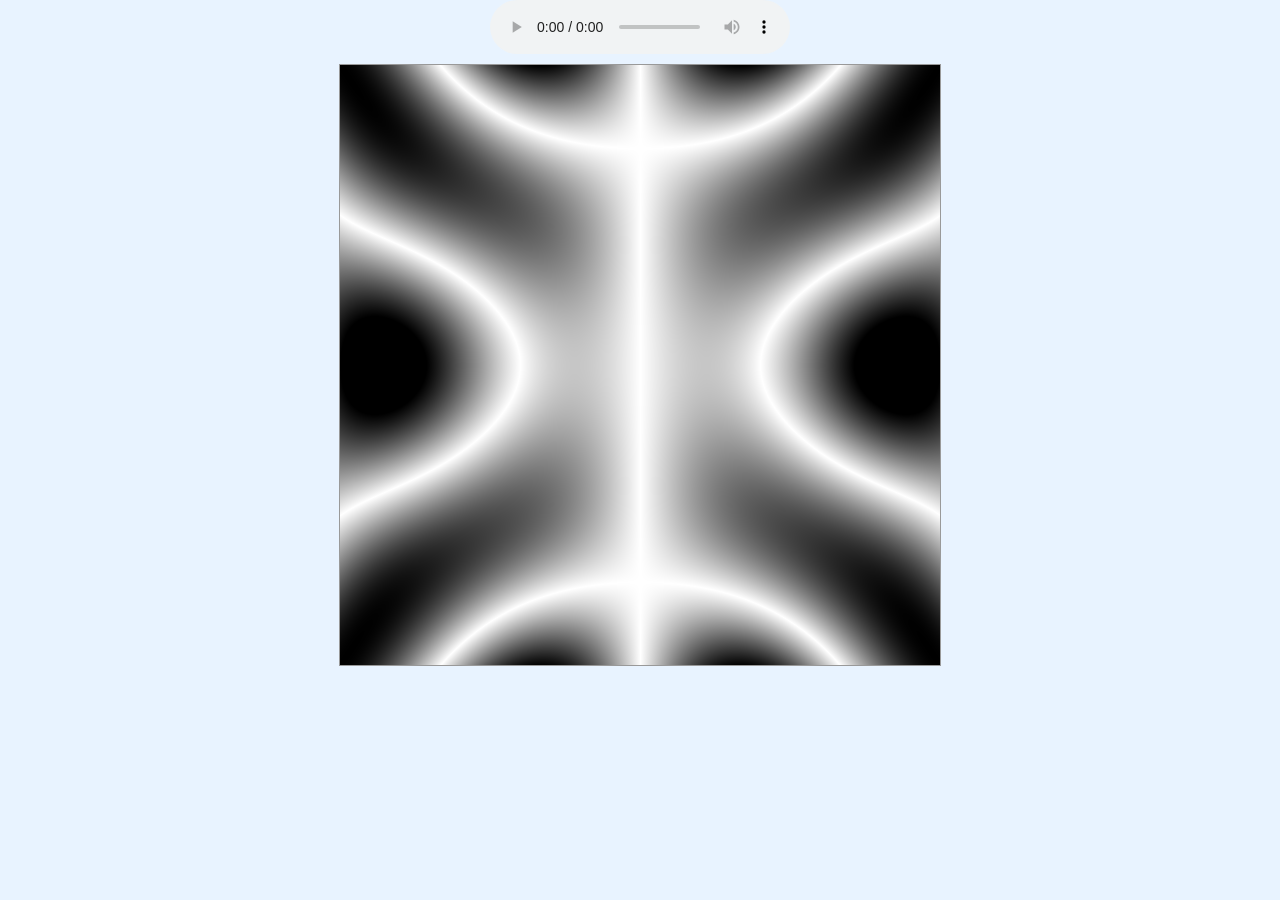
==== wave.html @ 396762d4 "Add files via upload" ====
<!DOCTYPE html>
<html lang="en">
<head>
  <meta charset="UTF-8">
  <title>Wave Equation Visualiser</title>
  <link rel="stylesheet" href="wave.css">
</head>
<body>
  <audio src="song.mp3" controls></audio>
  <canvas></canvas>

  <script src="wave.js"></script>
</body>
</html>
---- wave.css ----
body {
    background: #e8f3ff;
    margin: 0;
    display: flex;
    flex-direction: column;
    align-items: center;
  }
  
  canvas {
    background: #cfe4ff;
    border: 1px solid #999;
    margin-top: 10px;
  }
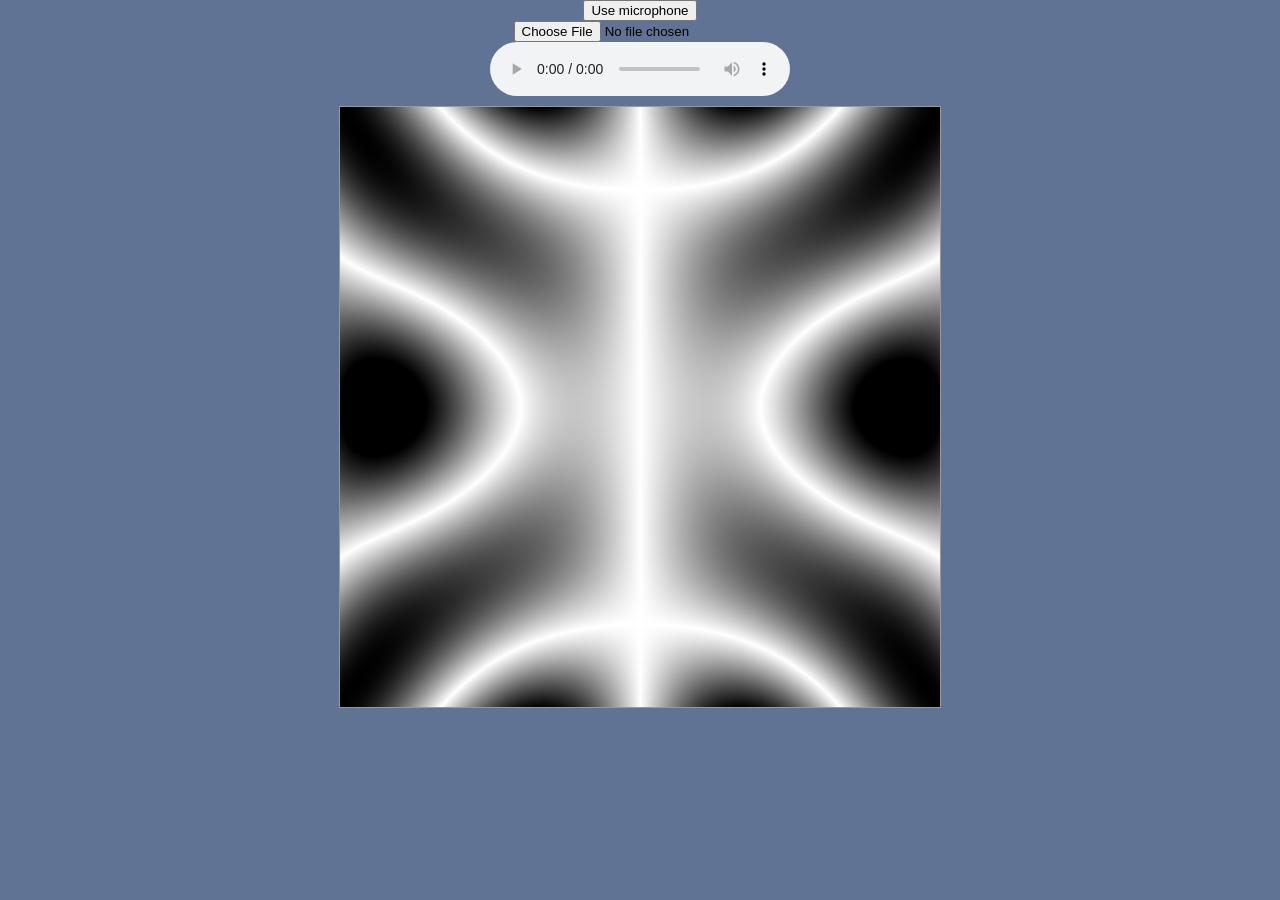
==== commit ed8511bc: "Add a microphone input and the ability to choose a file" ====
--- a/wave.html
+++ b/wave.html
@@ -6,7 +6,9 @@
   <link rel="stylesheet" href="wave.css">
 </head>
 <body>
-  <audio src="song.mp3" controls></audio>
+  <button id="use-mic">Use microphone</button>
+  <input type="file" id="file-input" accept="audio/*">
+  <audio id="audio" controls></audio>
   <canvas></canvas>
 
   <script src="wave.js"></script>
--- a/wave.css
+++ b/wave.css
@@ -1,5 +1,5 @@
 body {
-    background: #e8f3ff;
+    background: #607394;
     margin: 0;
     display: flex;
     flex-direction: column;
